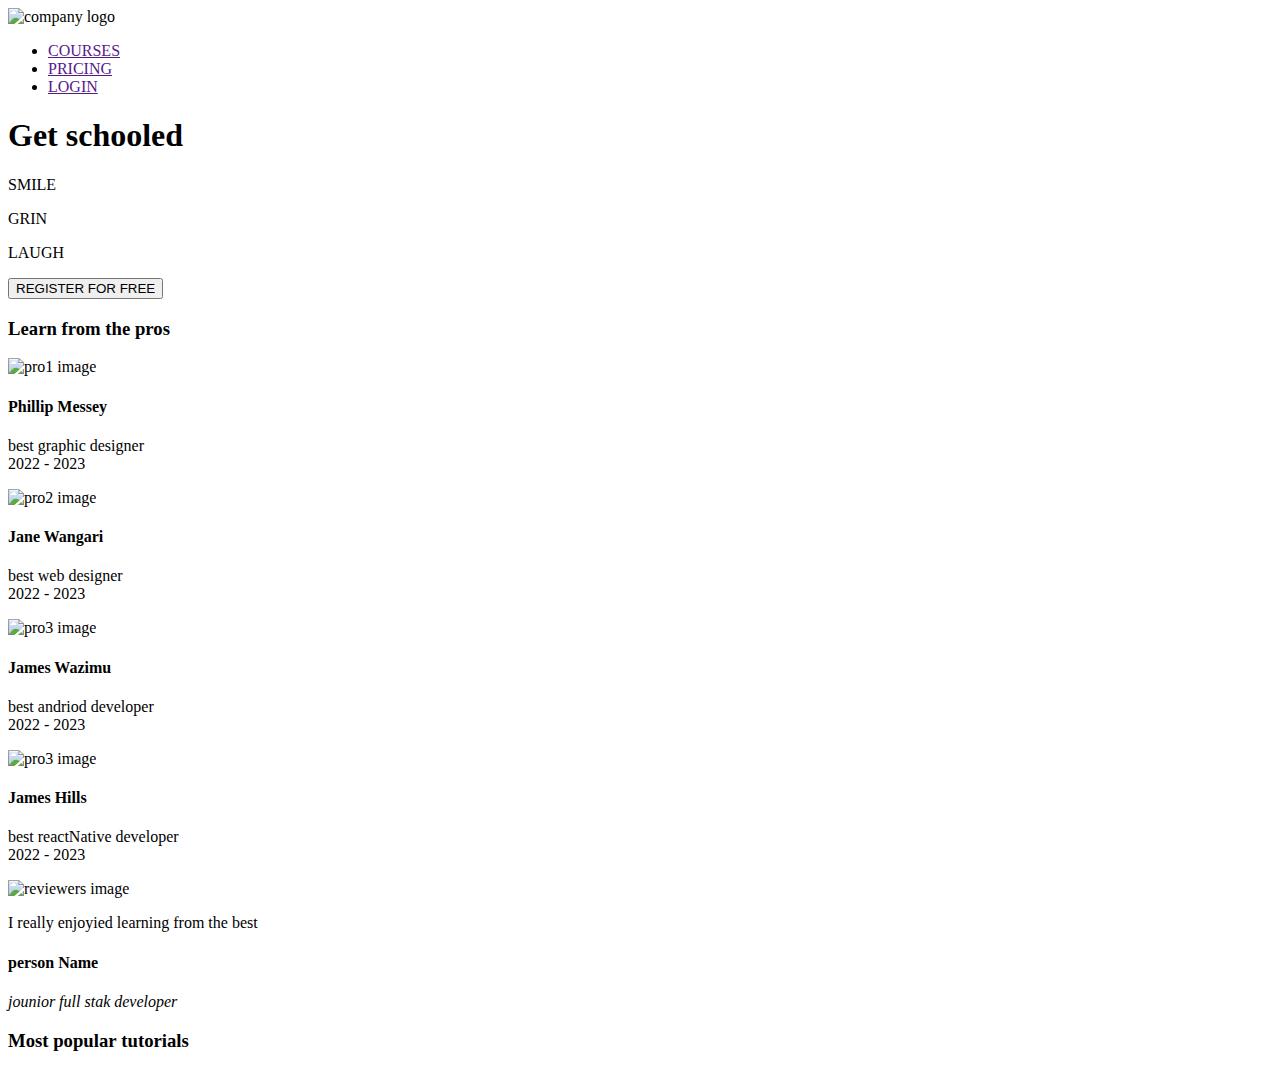
==== htm_advanced/index.html @ c34a9ea1 "added nav heading" ====
<!DOCTYPE html>
<html>
    <head>

    </head>
    <body id="body">
        <header id="navigation">
            <img src="" alt="company logo">
            <ul>
                <li>
                    <a href="" class="navs">COURSES</a>
                </li>
                <li>
                    <a href="" class="navs">PRICING</a>
                </li>
                <li>
                    <a href="" class="navs">LOGIN</a>
                </li>

            </ul>

        </header>
        <main id="main">
            <section id="top_section">
                <article id="introduction">
                    <h1 id="h1" class="heading">Get schooled</h1>
                    <div id="3words">
                        <p class="top_word">SMILE</p>
                        <p class="top_word">GRIN</p>
                        <p class="top_word">LAUGH</p>
                    </div>
                    <button type="button" id="register_btn">REGISTER FOR FREE</button>
                </article>
                <article id="pros">
                    <h3 id="pros_heading" class="heading"><strong>Learn </strong>from the pros</h3>

                    <div id="pros_list">

                        <div id="pro1" class="pros_details">
                            <img src="" alt="pro1 image" class="pros_avatar">
                            <h4 class="name">Phillip Messey</h4>
                            <p>best graphic designer<br> 2022 - 2023</p>
                        </div>

                        <div id="pro2" class="pros_details">
                            <img src="" alt="pro2 image" class="avatar">
                            <h4 class="name">Jane Wangari</h4>
                            <p>best web designer<br> 2022 - 2023</p>
                        </div>

                        <div id="pro3" class="pros_details">
                            <img src="" alt="pro3 image" class=avatar">
                            <h4 class="name">James Wazimu</h4>
                            <p>best andriod developer<br> 2022 - 2023</p>
                        </div>

                        <div id="pro3" class="pros_details">
                            <img src="" alt="pro3 image" class="avatar">
                            <h4 class="name">James Hills</h4>
                            <p>best reactNative developer<br> 2022 - 2023</p>
                        </div>

                    </div>
                </article>
            </section>

            <section id="review">
                <div>
                    <img src="" alt="reviewers image" class="avatar">

                    <div>
                        <p id="quote">I really enjoyied learning from the best </p>
                        <h4 class="name">person Name</h4>
                        <p id="sub_title"><i>jounior full stak developer</i></p>

                    </div>
                </div>

            </section>
            <section id="tutorial_videos">
                <h3 id="turorial" class="heading">Most <strong>popular</strong> tutorials</h3>
            </section>
        </main>
    </body>
</html>
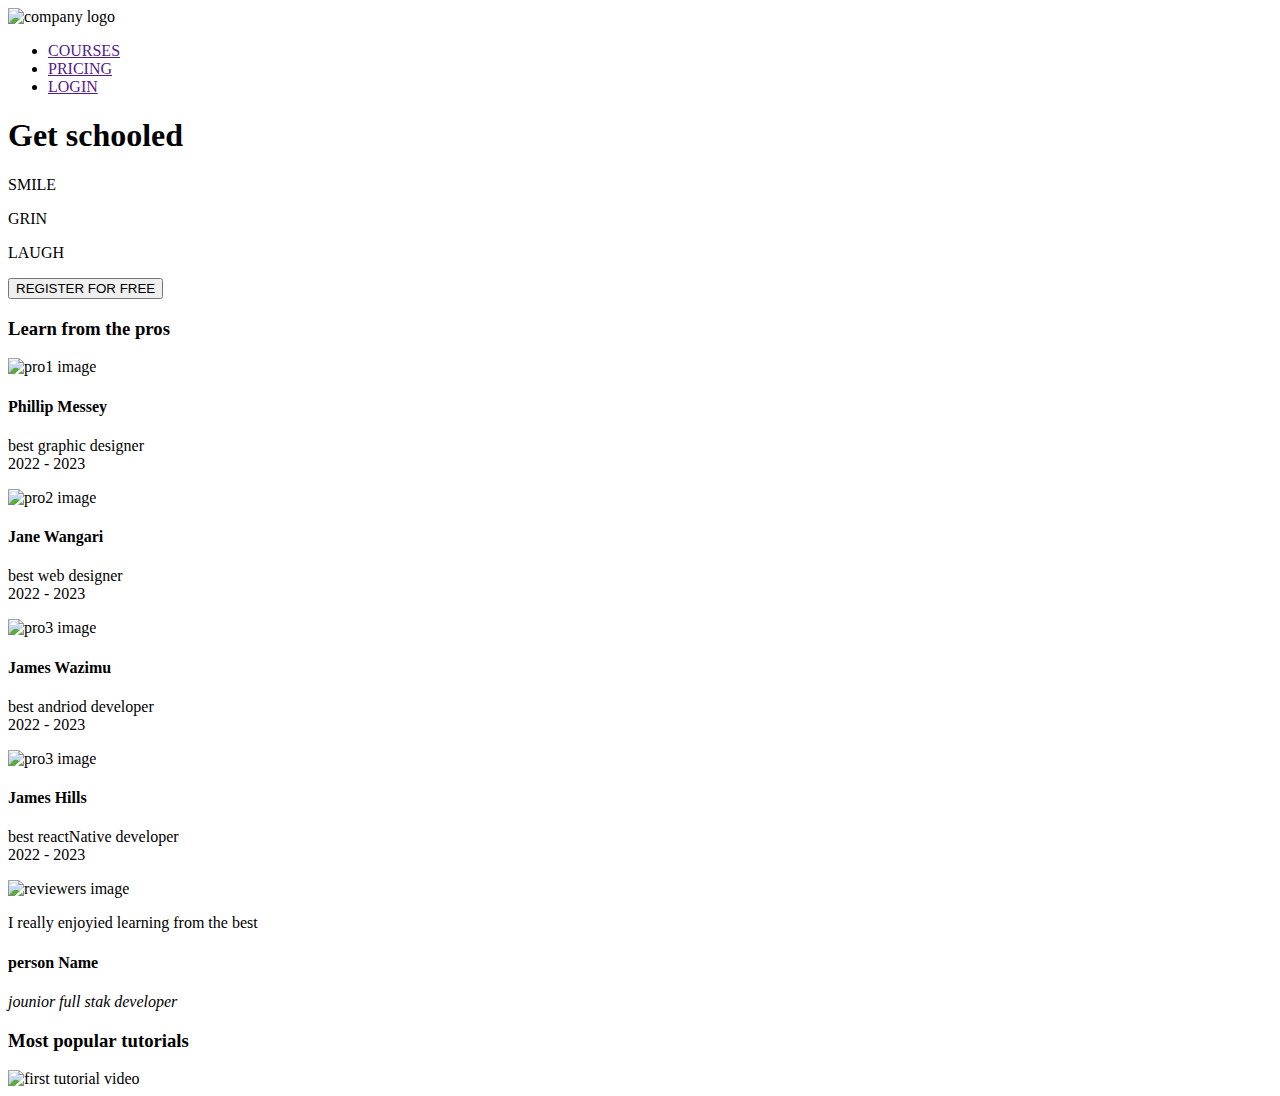
==== commit 1b25713e: "added the review section" ====
--- a/htm_advanced/index.html
+++ b/htm_advanced/index.html
@@ -78,7 +78,13 @@
 
             </section>
             <section id="tutorial_videos">
-                <h3 id="turorial" class="heading">Most <strong>popular</strong> tutorials</h3>
+                <h3 id="turorial_heading" class="heading">Most <strong>popular</strong> tutorials</h3>
+                <div id="videos">
+                    <div id="video1">
+                        <img src="" class="video_tt" alt="first tutorial video">
+                        
+                    </div>
+                </div>
             </section>
         </main>
     </body>
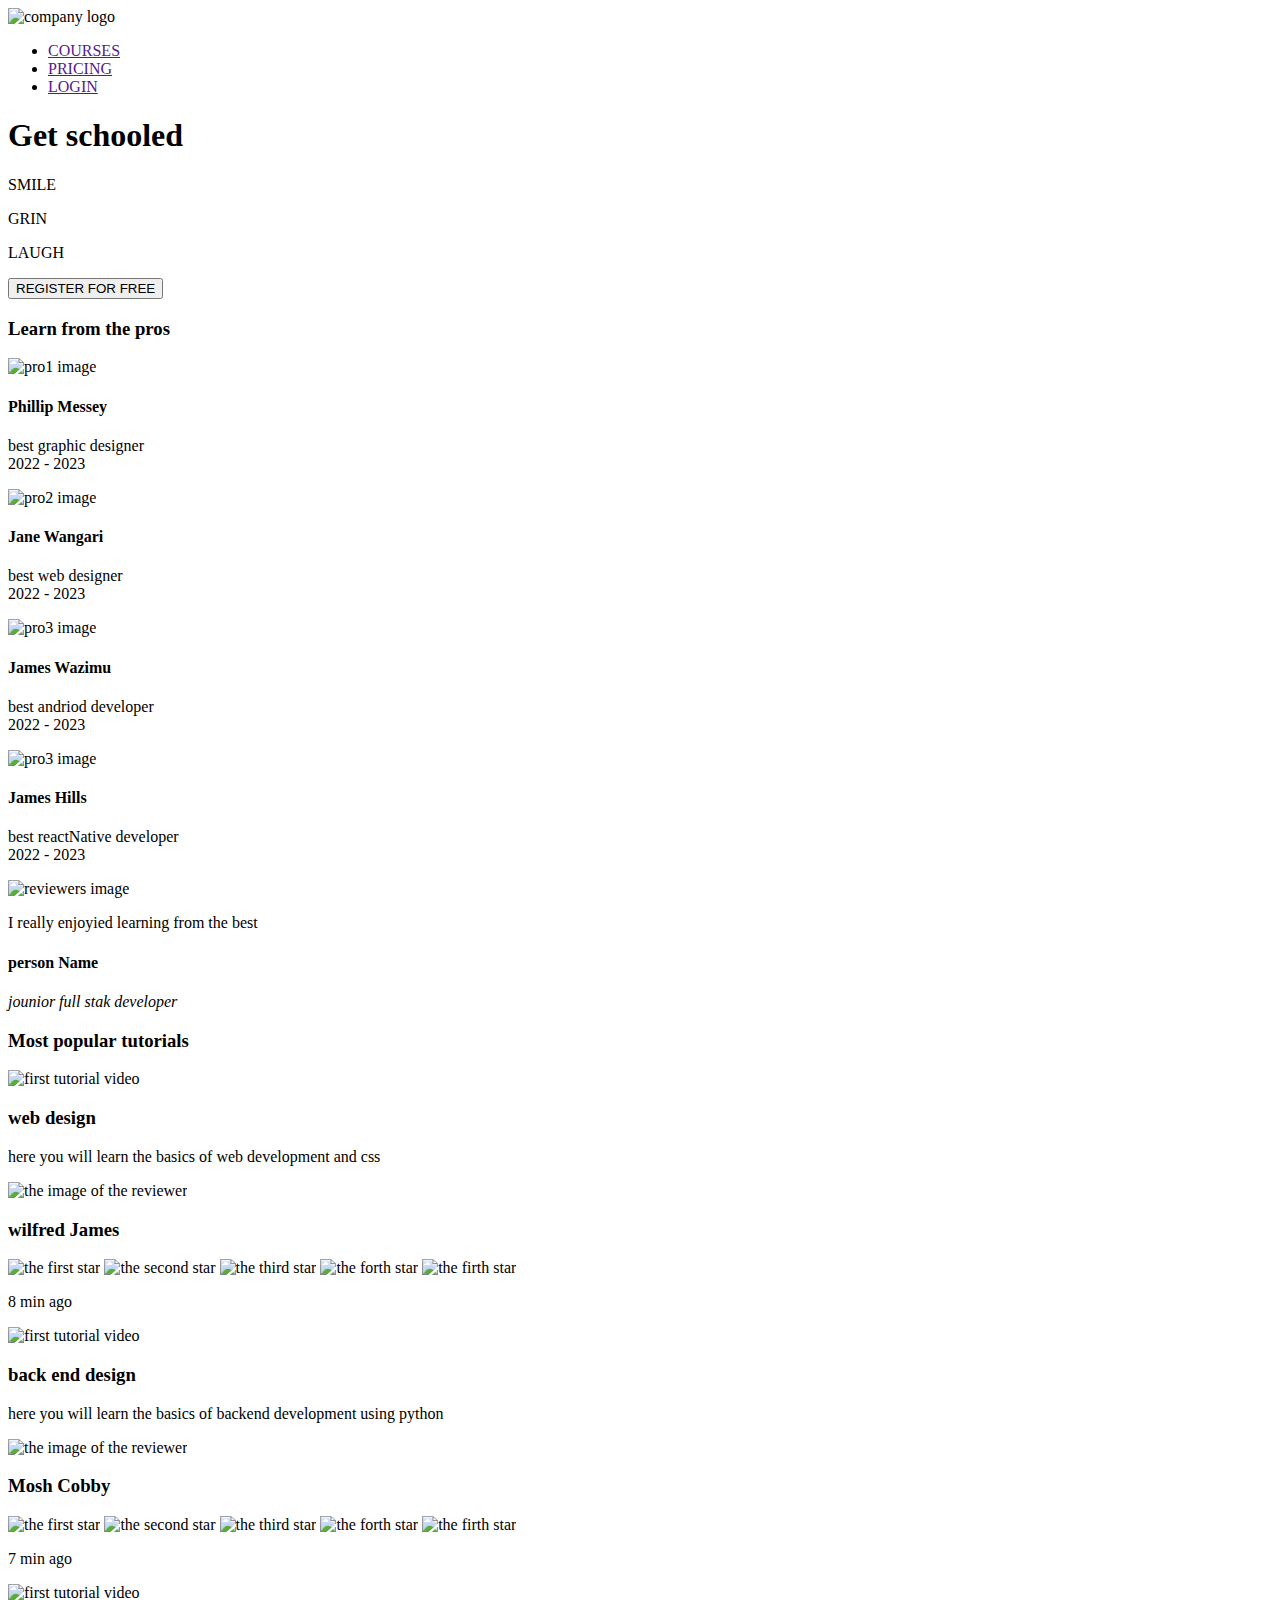
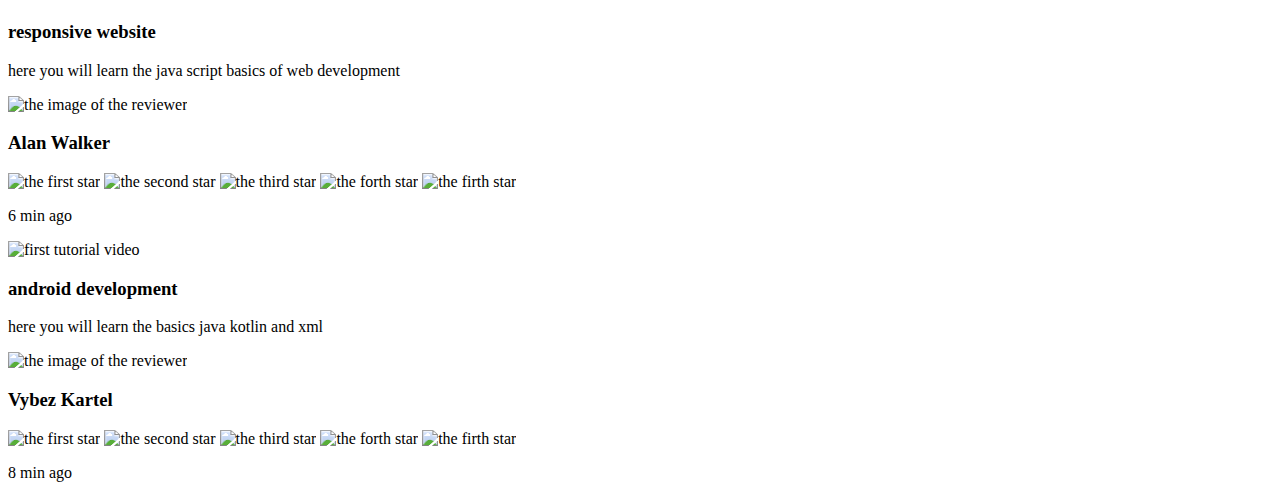
==== commit 50bd677a: "added tutorial video section" ====
--- a/htm_advanced/index.html
+++ b/htm_advanced/index.html
@@ -79,13 +79,99 @@
             </section>
             <section id="tutorial_videos">
                 <h3 id="turorial_heading" class="heading">Most <strong>popular</strong> tutorials</h3>
+
                 <div id="videos">
+
                     <div id="video1">
                         <img src="" class="video_tt" alt="first tutorial video">
-                        
+                        <h3 class="video_title">web design</h3>
+                        <p class="video_description">here you will learn the basics of web development and css</p>
+
+                        <div class="author_review">
+                            <img src="" alt="the image of the reviewer" class="reviewer_avatar">
+                            <h3 class="name">wilfred James</h3>
+                        </div>
+
+                        <div class="ratting">
+                            <div class="star_images">
+                                <img src="" alt="the first star" class="stat">
+                                <img src="" alt="the second star" class="stat">
+                                <img src="" alt="the third star" class="stat">
+                                <img src="" alt="the forth star" class="stat">
+                                <img src="" alt="the firth star" class="stat">
+                            </div>
+                            <p class="last_posted">8 min ago</p>
+                        </div>
+                    </div>
+
+                    <div id="video2">
+                        <img src="" class="video_tt" alt="first tutorial video">
+                        <h3 class="video_title">back end design</h3>
+                        <p class="video_description">here you will learn the basics of backend development using python</p>
+
+                        <div class="author_review">
+                            <img src="" alt="the image of the reviewer" class="reviewer_avatar">
+                            <h3 class="name">Mosh Cobby</h3>
+                        </div>
+
+                        <div class="ratting">
+                            <div class="star_images">
+                                <img src="" alt="the first star" class="stat">
+                                <img src="" alt="the second star" class="stat">
+                                <img src="" alt="the third star" class="stat">
+                                <img src="" alt="the forth star" class="stat">
+                                <img src="" alt="the firth star" class="stat">
+                            </div>
+                            <p class="last_posted">7 min ago</p>
+                        </div>
+                    </div>
+
+                    <div id="video3">
+                        <img src="" class="video_tt" alt="first tutorial video">
+                        <h3 class="video_title">responsive website</h3>
+                        <p class="video_description">here you will learn the java script basics of web development</p>
+
+                        <div class="author_review">
+                            <img src="" alt="the image of the reviewer" class="reviewer_avatar">
+                            <h3 class="name">Alan Walker</h3>
+                        </div>
+
+                        <div class="ratting">
+                            <div class="star_images">
+                                <img src="" alt="the first star" class="stat">
+                                <img src="" alt="the second star" class="stat">
+                                <img src="" alt="the third star" class="stat">
+                                <img src="" alt="the forth star" class="stat">
+                                <img src="" alt="the firth star" class="stat">
+                            </div>
+                            <p class="last_posted">6 min ago</p>
+                        </div>
+                    </div>
+
+                    <div id="video4">
+                        <img src="" class="video_tt" alt="first tutorial video">
+                        <h3 class="video_title">android development</h3>
+                        <p class="video_description">here you will learn the basics java kotlin and xml</p>
+
+                        <div class="author_review">
+                            <img src="" alt="the image of the reviewer" class="reviewer_avatar">
+                            <h3 class="name">Vybez Kartel</h3>
+                        </div>
+
+                        <div class="ratting">
+                            <div class="star_images">
+                                <img src="" alt="the first star" class="stat">
+                                <img src="" alt="the second star" class="stat">
+                                <img src="" alt="the third star" class="stat">
+                                <img src="" alt="the forth star" class="stat">
+                                <img src="" alt="the firth star" class="stat">
+                            </div>
+                            <p class="last_posted">8 min ago</p>
+                        </div>
                     </div>
                 </div>
             </section>
+            
         </main>
     </body>
 </html>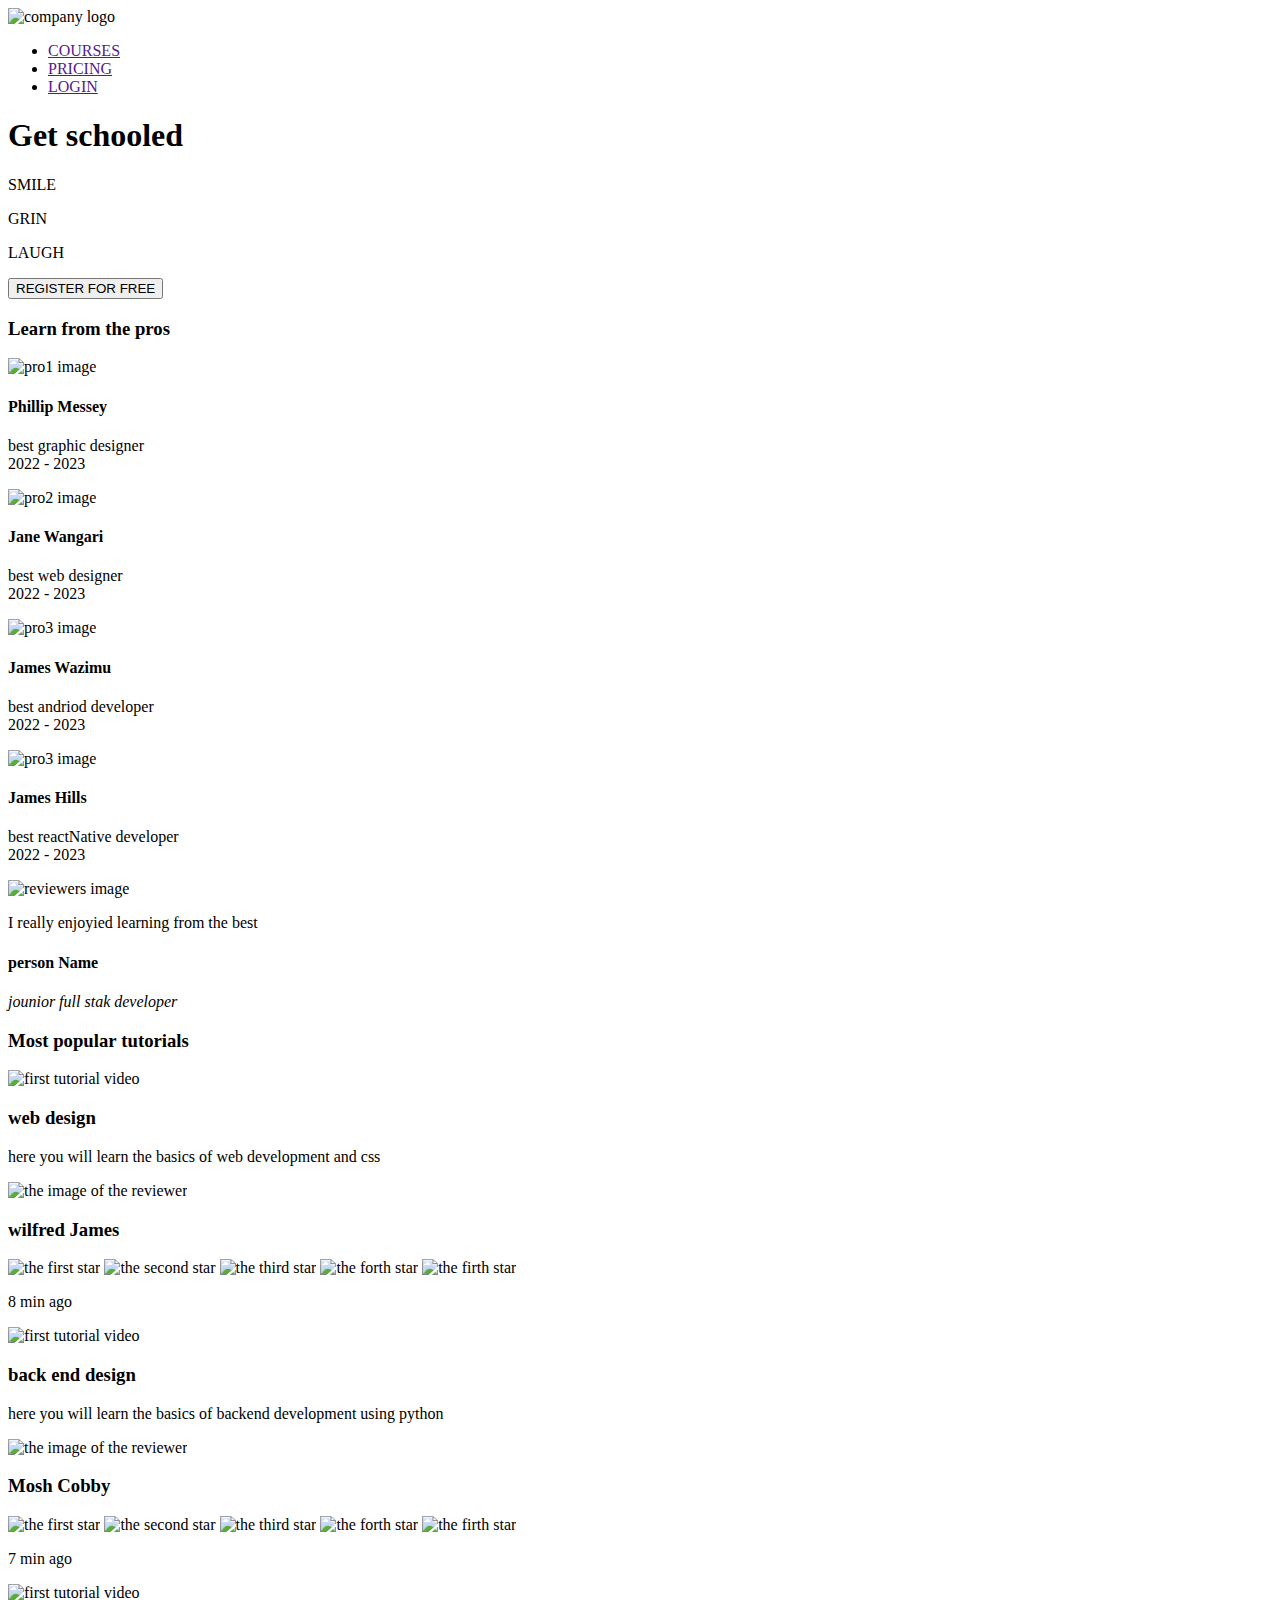
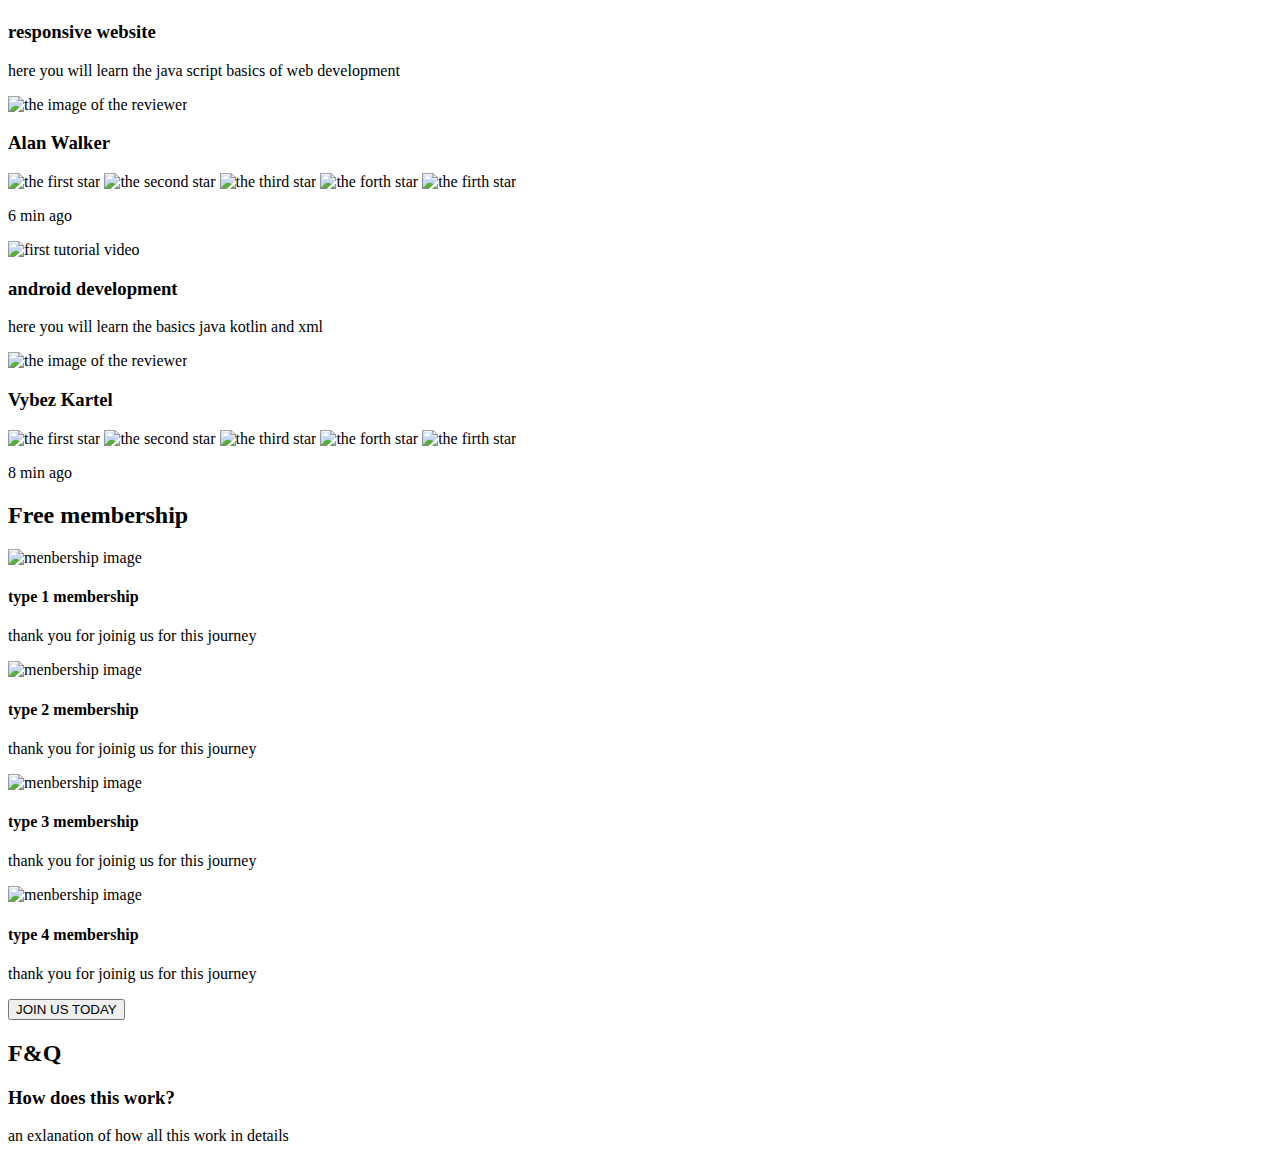
==== commit 70bb18bb: "added membership section" ====
--- a/htm_advanced/index.html
+++ b/htm_advanced/index.html
@@ -171,7 +171,49 @@
                     </div>
                 </div>
             </section>
-            
+            <section id="Membership">
+                <h2 class="heading"><strong>Free</strong> membership</h2>
+
+                <div id="membership_details">
+                    <div id="memnership1" class="member">
+                        <img src="" alt="menbership image" class="membership_image">
+                        <h4 class="membership_title">type 1 membership</h4>
+                        <p class="Membership_text">thank you for joinig us for this journey</p>
+                     </div>
+
+                     <div id="memnership2" class="member">
+                        <img src="" alt="menbership image" class="membership_image">
+                        <h4 class="membership_title">type 2 membership</h4>
+                        <p class="Membership_text">thank you for joinig us for this journey</p>
+                     </div>
+
+                     <div id="memnership3" class="member">
+                        <img src="" alt="menbership image" class="membership_image">
+                        <h4 class="membership_title">type 3 membership</h4>
+                        <p class="Membership_text">thank you for joinig us for this journey</p>
+                     </div>
+
+                     <div id="memnership4" class="member">
+                        <img src="" alt="menbership image" class="membership_image">
+                        <h4 class="membership_title">type 4 membership</h4>
+                        <p class="Membership_text">thank you for joinig us for this journey</p>
+                     </div>
+                </div>
+                <button type="button" class="button">JOIN US TODAY</button>
+            </section>
+            <section id="f_q">
+                <h2 id="f_q_heading">F&Q</h2>
+                <article id="f_q_details">
+                    <div id="row1_questions">
+                        <div class="qustion_answer">
+                            <h3 class="question">How does this work?</h3>
+                            <p class="answer">an exlanation of how all this work in details</p>
+                        </div>
+                    </div>
+                </article>
+            </section>
+
+
         </main>
     </body>
 </html>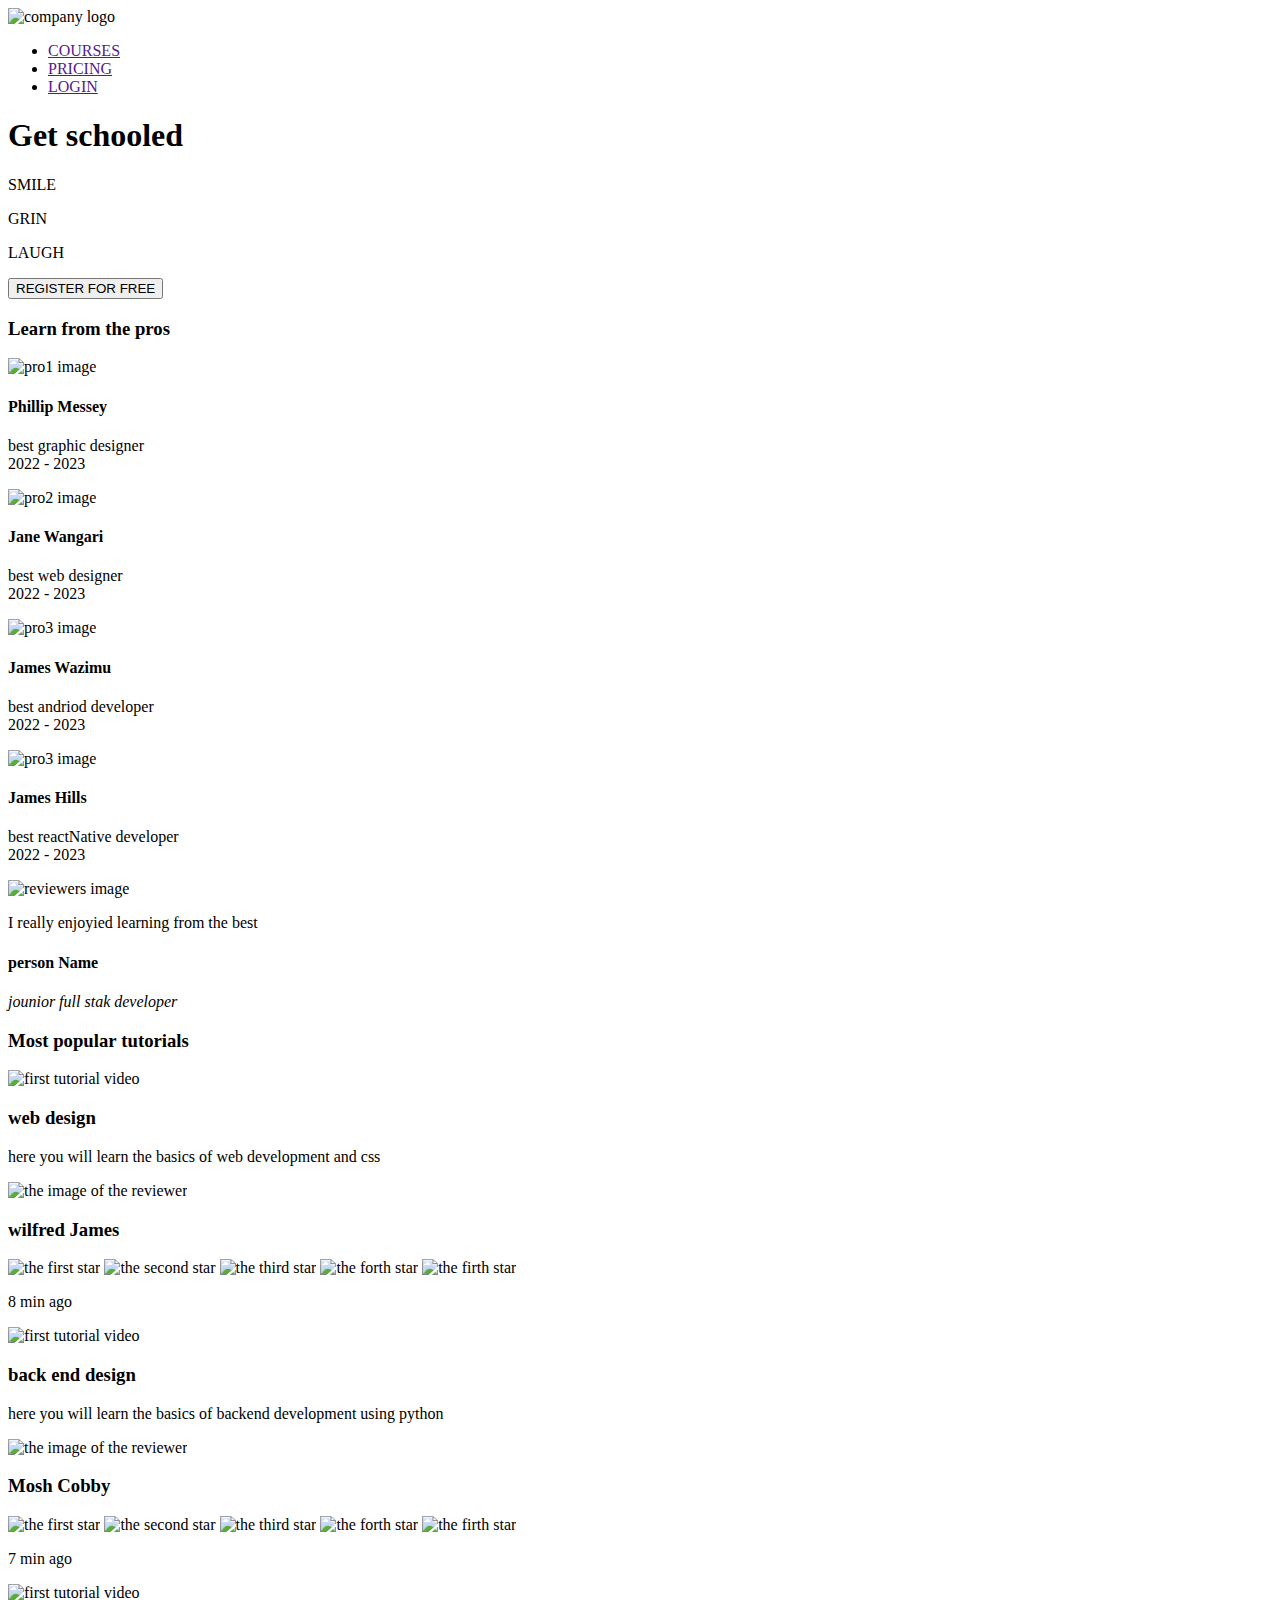
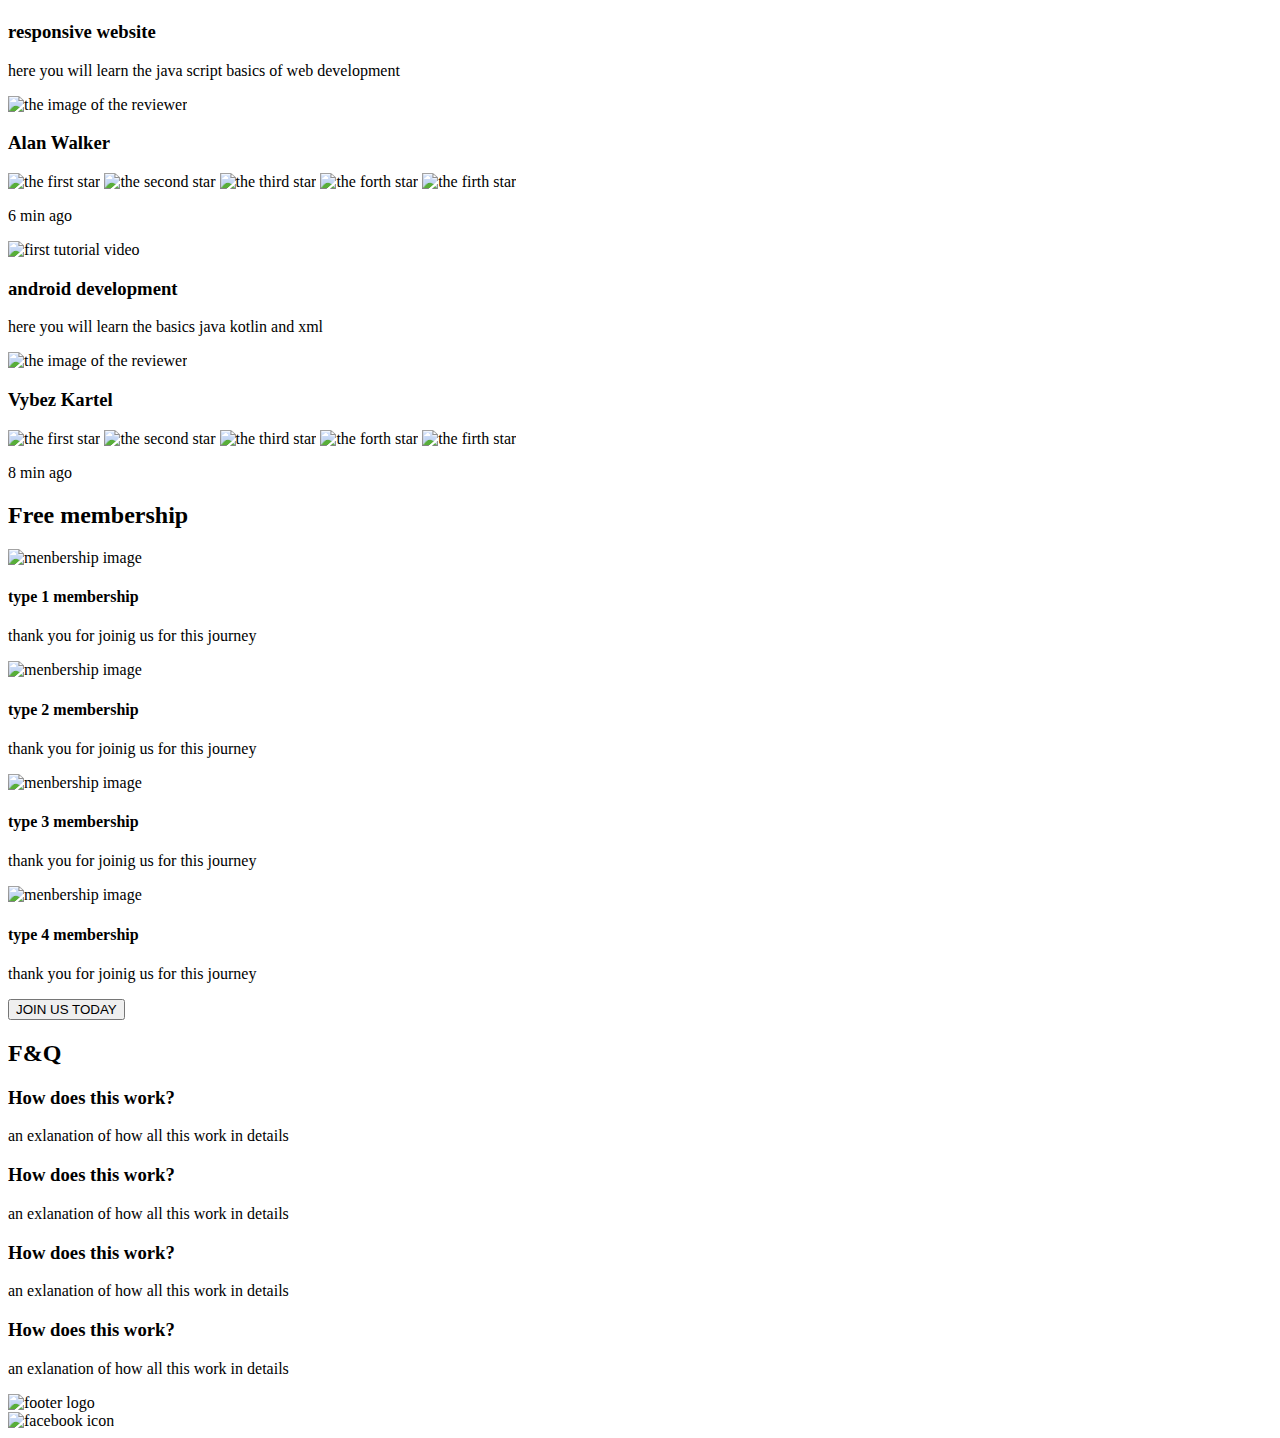
==== commit 633e0803: "f_q section added" ====
--- a/htm_advanced/index.html
+++ b/htm_advanced/index.html
@@ -209,11 +209,35 @@
                             <h3 class="question">How does this work?</h3>
                             <p class="answer">an exlanation of how all this work in details</p>
                         </div>
+                        <div class="qustion_answer">
+                            <h3 class="question">How does this work?</h3>
+                            <p class="answer">an exlanation of how all this work in details</p>
+                        </div>
+                    </div>
+                    <div id="row2_questions">
+                        <div class="qustion_answer">
+                            <h3 class="question">How does this work?</h3>
+                            <p class="answer">an exlanation of how all this work in details</p>
+                        </div>
+                        <div class="qustion_answer">
+                            <h3 class="question">How does this work?</h3>
+                            <p class="answer">an exlanation of how all this work in details</p>
+                        </div>
                     </div>
                 </article>
             </section>
-
-
         </main>
+        <footer>
+            <section id="footer_content">
+                <div id="footer_main_div">
+                   <div id="footer_inner_div" >
+                    <img src="" alt="footer logo">
+                    <div id="social_media_icons">
+                        <a class="icons"><img src="" alt="facebook icon"></a>
+                    </div>
+                   </div>
+                </div>
+            </section>
+        </footer>
     </body>
 </html>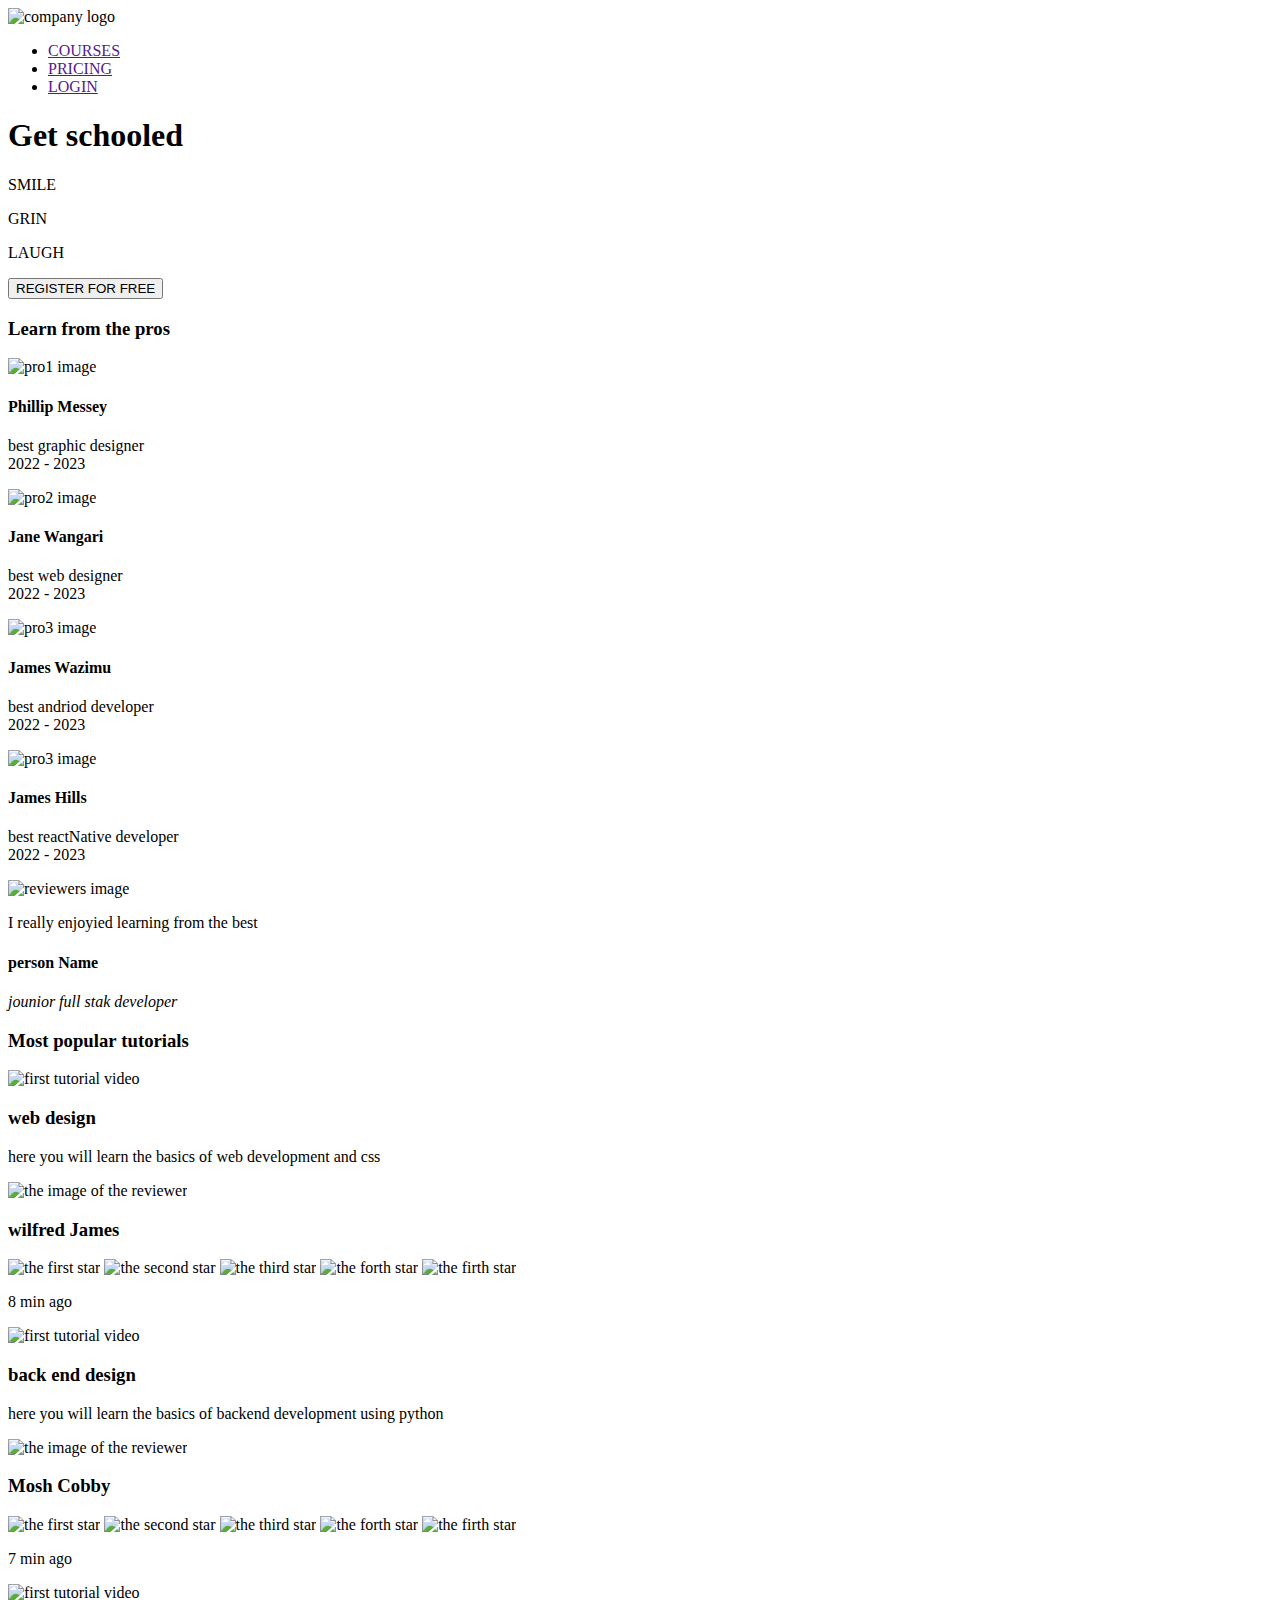
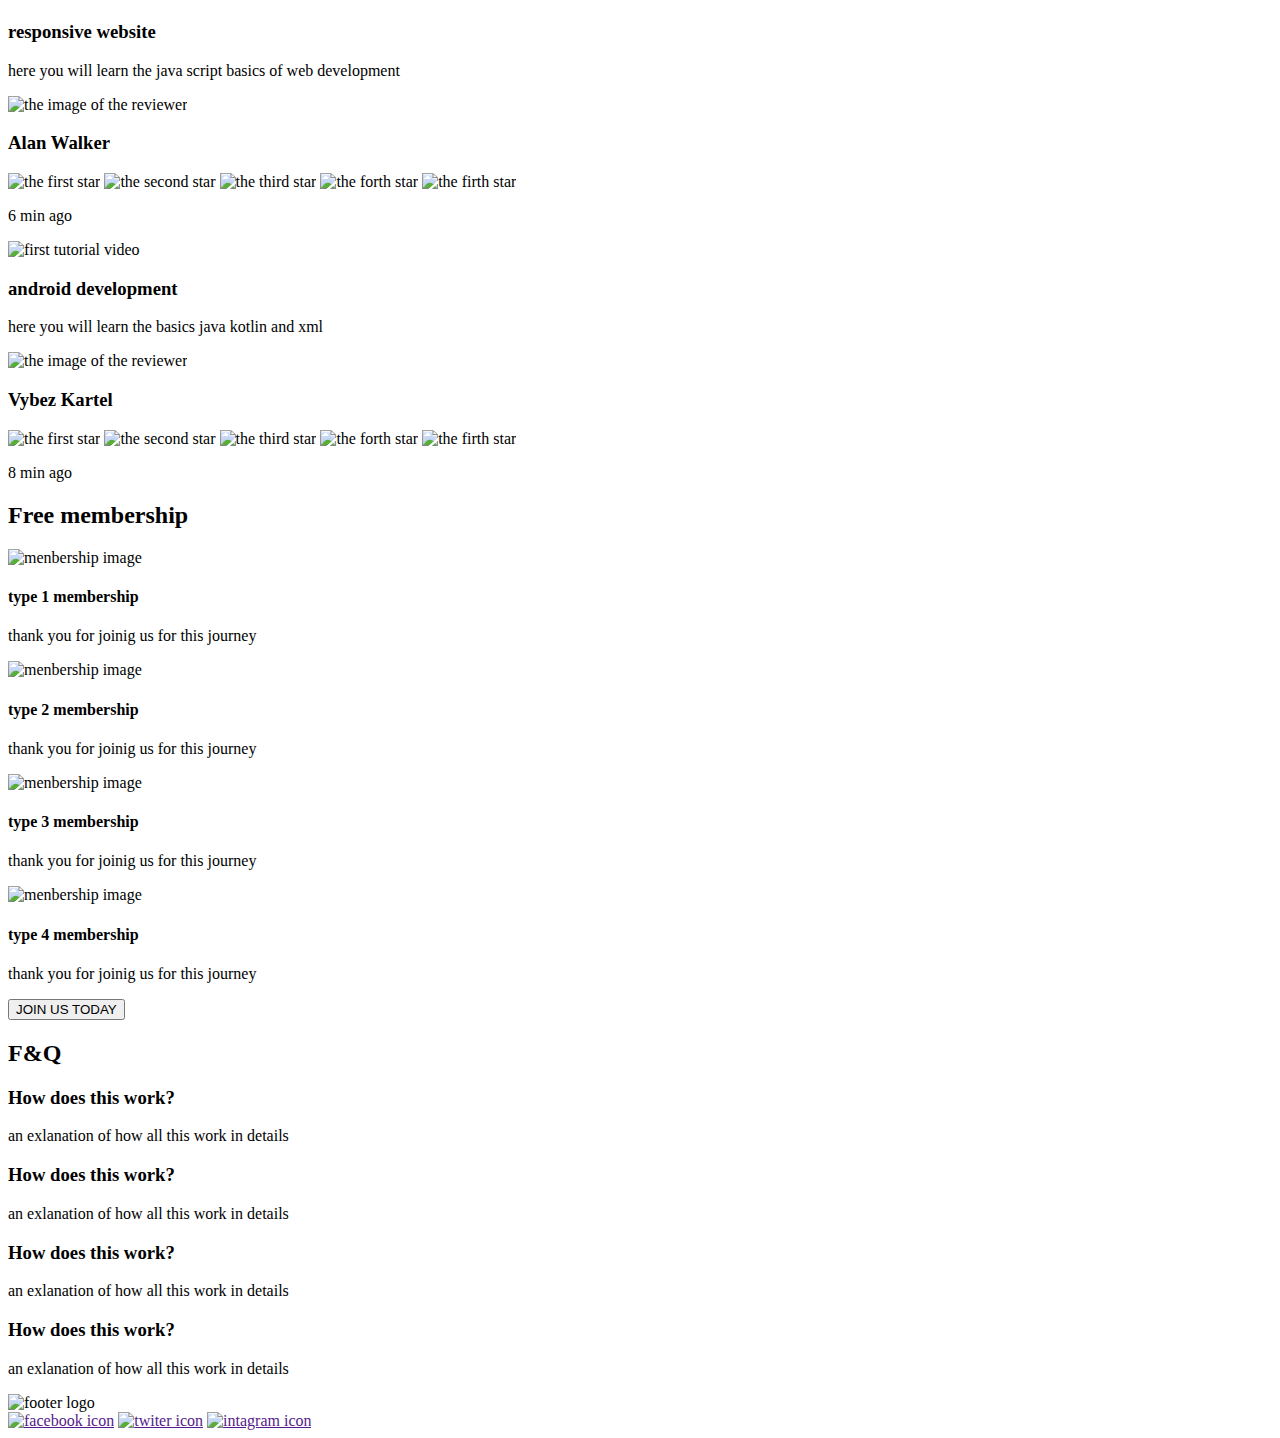
==== commit dee97c44: "footer section added" ====
--- a/htm_advanced/index.html
+++ b/htm_advanced/index.html
@@ -8,13 +8,13 @@
             <img src="" alt="company logo">
             <ul>
                 <li>
-                    <a href="" class="navs">COURSES</a>
+                    <a href="" class="nav">COURSES</a>
                 </li>
                 <li>
-                    <a href="" class="navs">PRICING</a>
+                    <a href="" class="nav">PRICING</a>
                 </li>
                 <li>
-                    <a href="" class="navs">LOGIN</a>
+                    <a href="" class="nav">LOGIN</a>
                 </li>
 
             </ul>
@@ -233,7 +233,9 @@
                    <div id="footer_inner_div" >
                     <img src="" alt="footer logo">
                     <div id="social_media_icons">
-                        <a class="icons"><img src="" alt="facebook icon"></a>
+                        <a class="icons" href=""><img src="" alt="facebook icon"></a>
+                        <a class="icons" href=""><img src="" alt="twiter icon"></a>
+                        <a class="icons" href=""><img src="" alt="intagram icon"></a>
                     </div>
                    </div>
                 </div>
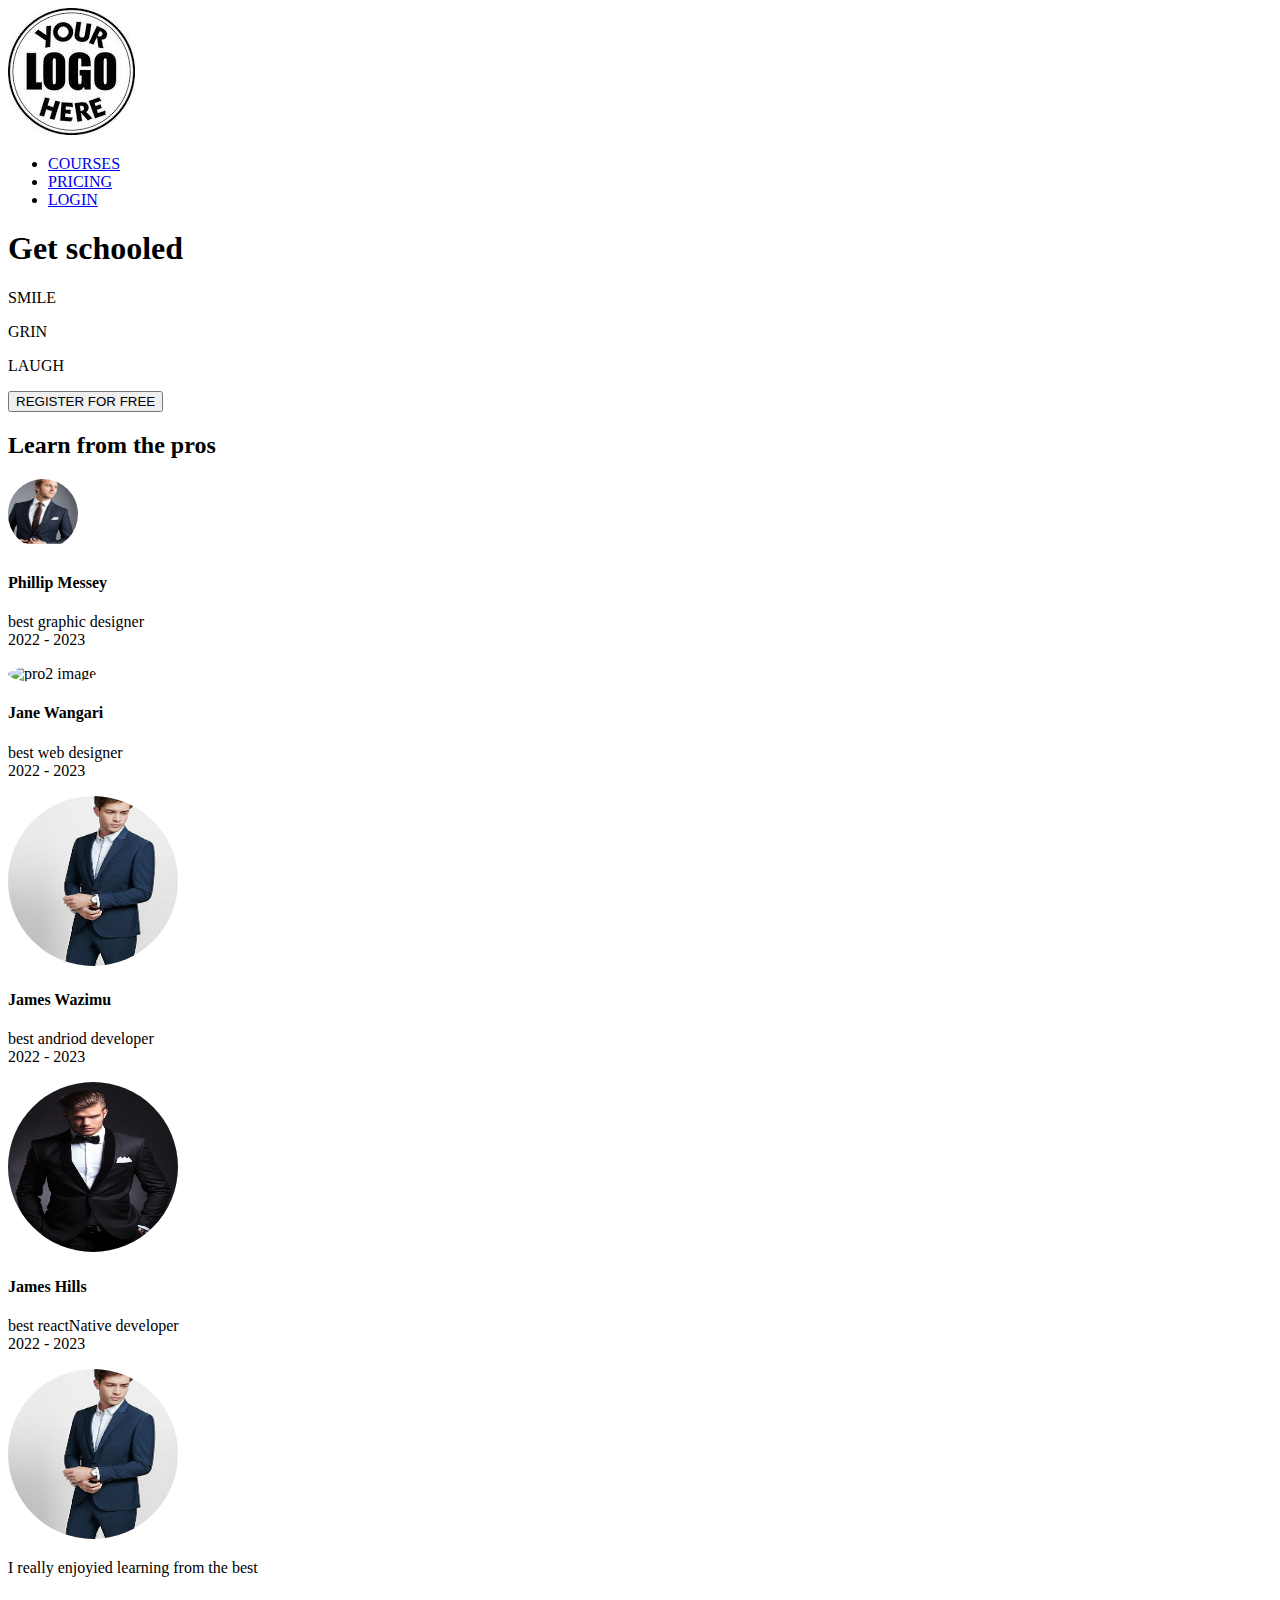
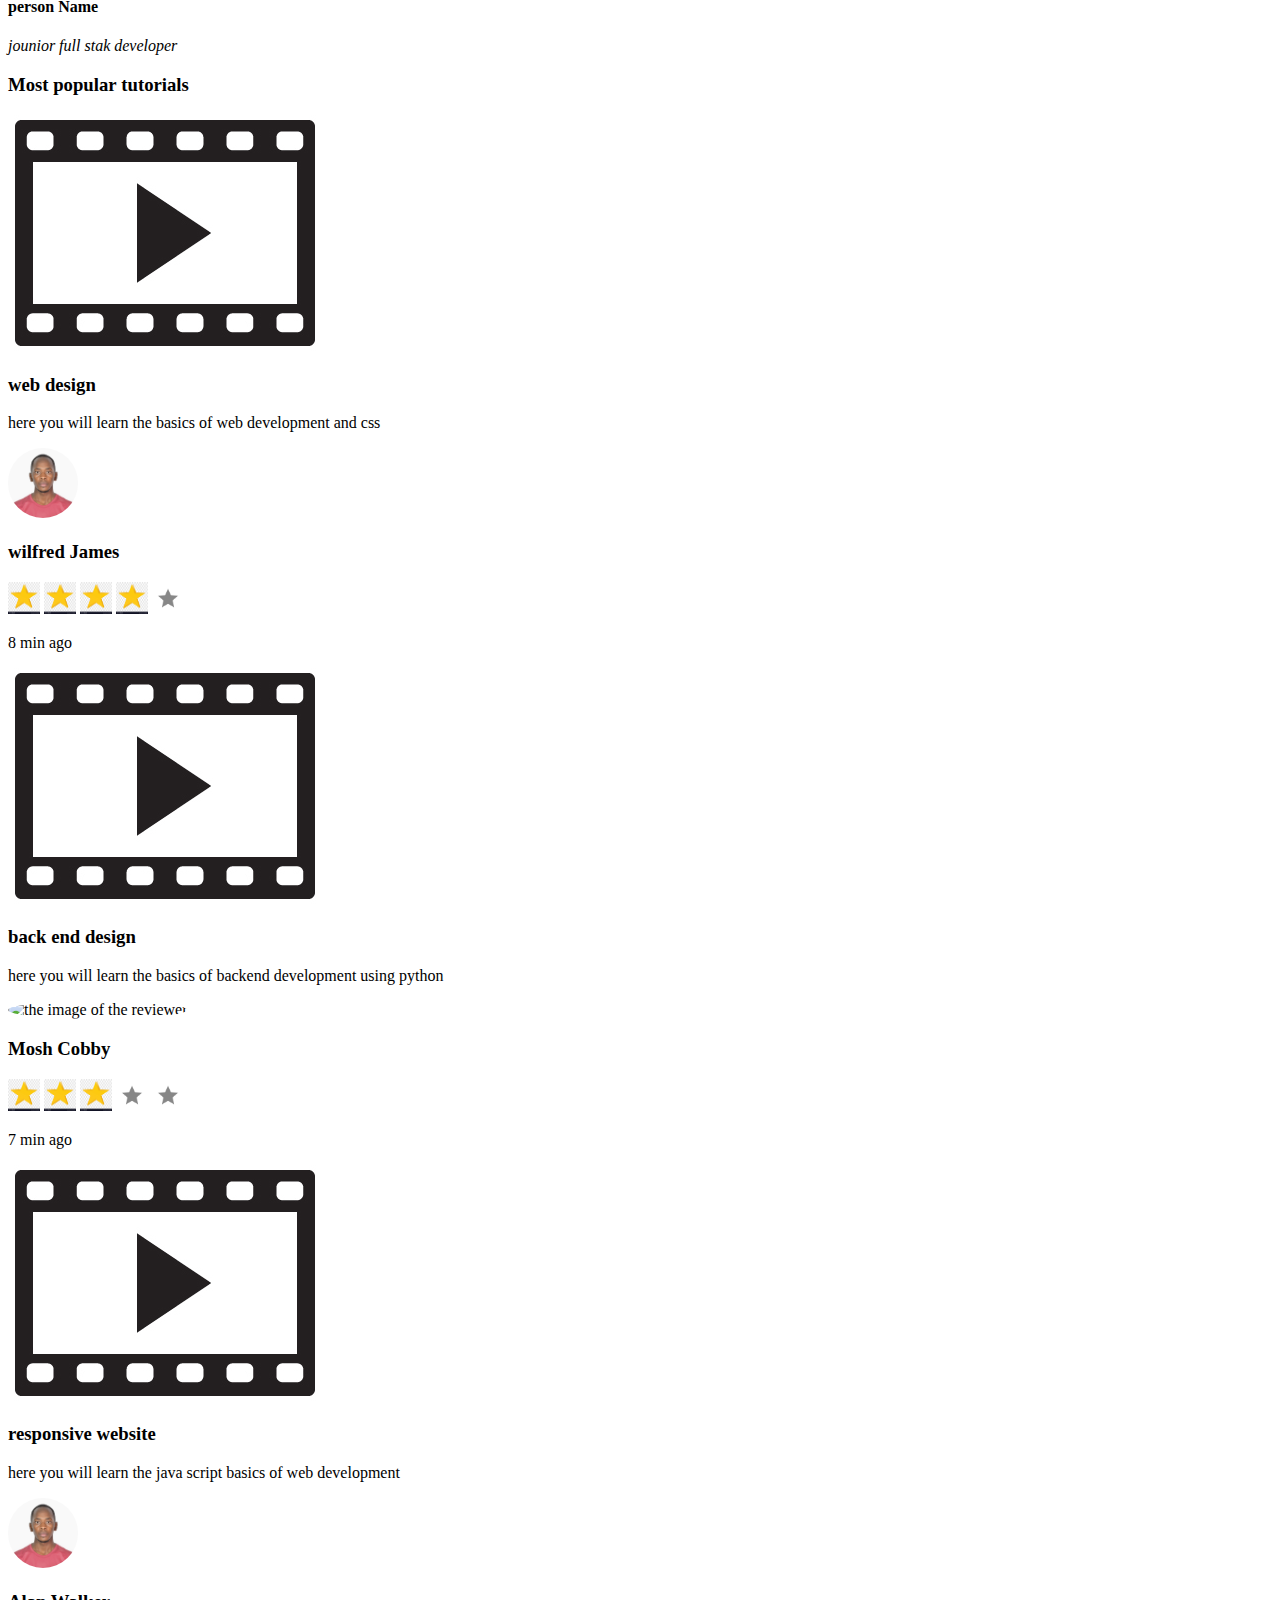
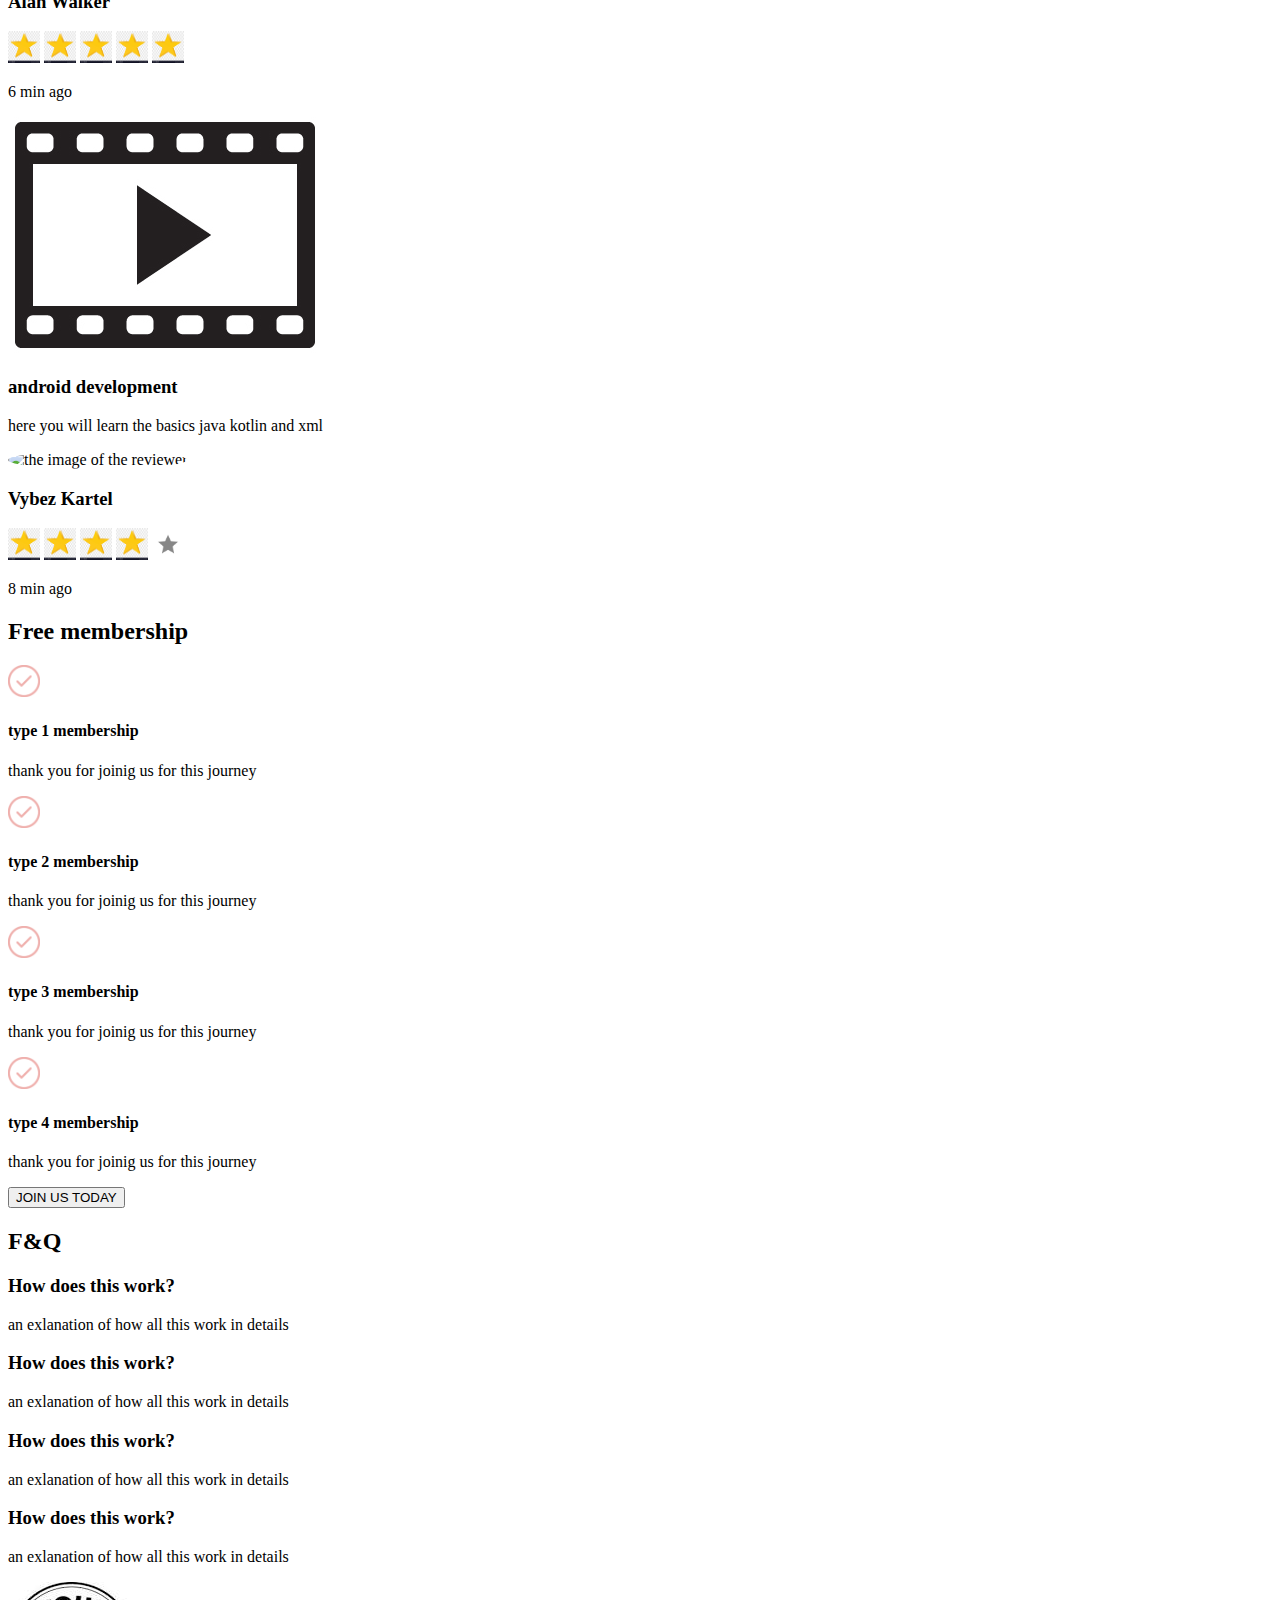
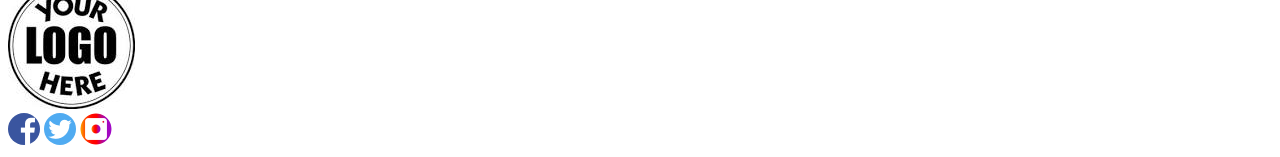
==== commit 00a3df7e: "added assets, style and more readme sections" ====
--- a/htm_advanced/index.html
+++ b/htm_advanced/index.html
@@ -1,29 +1,70 @@
 <!DOCTYPE html>
-<html>
+
+<html lang="en">
+   
     <head>
-
+        <meta content="text/html;charset=utf-8" http-equiv="Content-Type">
+        <title>Welcome to my first advance html</title>
+        <style>
+            .pros_avatar{
+                width: 70px;
+                height: 70px;
+                border-radius: 50%;
+            }
+            .avatar{
+                width: 170px;
+                height: 170px;
+                border-radius: 50%;
+            }
+            .reviewer_avatar{
+                width: 70px;
+                height: 70px;
+                border-radius: 50%;
+            }
+            .star{
+                width: 32px;
+                height: 32px;
+               
+            }
+            .membership_image{
+                width: 32px;
+                height: 32px;
+               
+            }
+            .icons{
+                width: 32px;
+                height: 32px;
+                border-radius: 50%;
+            }
+        </style>
     </head>
     <body id="body">
+                    <!--task 1, header navigation section-->
+
         <header id="navigation">
-            <img src="" alt="company logo">
+            <img src="assets/logo_image.jpg" alt="company logo">
             <ul>
                 <li>
-                    <a href="" class="nav">COURSES</a>
+                    <a href="https://google.com" class="nav" target="_blank">COURSES</a>
                 </li>
                 <li>
-                    <a href="" class="nav">PRICING</a>
+                    <a href="ttps://google.com" class="nav" target="_blank">PRICING</a>
                 </li>
                 <li>
-                    <a href="" class="nav">LOGIN</a>
+                    <a href="ttps://google.com" class="nav" target="_blank">LOGIN</a>
                 </li>
 
             </ul>
 
         </header>
+                 <!-- eon of task 1, header navigation section-->
+
+                  <!-- main section with multiole sections-->
         <main id="main">
+                     <!--task 2, banner section-->
             <section id="top_section">
                 <article id="introduction">
-                    <h1 id="h1" class="heading">Get schooled</h1>
+                    <h1 class="heading">Get schooled</h1>
                     <div id="3words">
                         <p class="top_word">SMILE</p>
                         <p class="top_word">GRIN</p>
@@ -32,30 +73,30 @@
                     <button type="button" id="register_btn">REGISTER FOR FREE</button>
                 </article>
                 <article id="pros">
-                    <h3 id="pros_heading" class="heading"><strong>Learn </strong>from the pros</h3>
+                    <h2 id="pros_heading" class="heading"><strong>Learn </strong>from the pros</h2>
 
                     <div id="pros_list">
 
                         <div id="pro1" class="pros_details">
-                            <img src="" alt="pro1 image" class="pros_avatar">
+                            <img src="assets/pro1.jpg" alt="pro1 image" class="pros_avatar" >
                             <h4 class="name">Phillip Messey</h4>
                             <p>best graphic designer<br> 2022 - 2023</p>
                         </div>
 
                         <div id="pro2" class="pros_details">
-                            <img src="" alt="pro2 image" class="avatar">
+                            <img src="assets/pro2.jpg" alt="pro2 image" class="avatar" >
                             <h4 class="name">Jane Wangari</h4>
                             <p>best web designer<br> 2022 - 2023</p>
                         </div>
 
                         <div id="pro3" class="pros_details">
-                            <img src="" alt="pro3 image" class=avatar">
+                            <img src="assets/pro3.jpg" alt="pro3 image" class= "avatar" >
                             <h4 class="name">James Wazimu</h4>
                             <p>best andriod developer<br> 2022 - 2023</p>
                         </div>
 
-                        <div id="pro3" class="pros_details">
-                            <img src="" alt="pro3 image" class="avatar">
+                        <div id="pro4" class="pros_details">
+                            <img src="assets/pro4.jpg" alt="pro4 image" class="avatar" >
                             <h4 class="name">James Hills</h4>
                             <p>best reactNative developer<br> 2022 - 2023</p>
                         </div>
@@ -63,10 +104,12 @@
                     </div>
                 </article>
             </section>
-
-            <section id="review">
+                     <!--end of task 2, banner section-->
+
+                     <!--task 3, Quote section-->
+            <section id="Quote_section">
                 <div>
-                    <img src="" alt="reviewers image" class="avatar">
+                    <img src="assets/pro3.jpg" alt="reviewers image" class="avatar" >
 
                     <div>
                         <p id="quote">I really enjoyied learning from the best </p>
@@ -75,7 +118,9 @@
 
                     </div>
                 </div>
-
+                 <!-- end task 3, Quote section-->
+
+                     <!--task 4, video section-->
             </section>
             <section id="tutorial_videos">
                 <h3 id="turorial_heading" class="heading">Most <strong>popular</strong> tutorials</h3>
@@ -83,124 +128,132 @@
                 <div id="videos">
 
                     <div id="video1">
-                        <img src="" class="video_tt" alt="first tutorial video">
+                        <img src="assets/Video-Icon-crop.png" class="video_tt" alt="first tutorial video">
                         <h3 class="video_title">web design</h3>
                         <p class="video_description">here you will learn the basics of web development and css</p>
 
                         <div class="author_review">
-                            <img src="" alt="the image of the reviewer" class="reviewer_avatar">
+                            <img src="assets/avatar1_ratting.jpeg" alt="the image of the reviewer" class="reviewer_avatar" >
                             <h3 class="name">wilfred James</h3>
                         </div>
 
                         <div class="ratting">
                             <div class="star_images">
-                                <img src="" alt="the first star" class="stat">
-                                <img src="" alt="the second star" class="stat">
-                                <img src="" alt="the third star" class="stat">
-                                <img src="" alt="the forth star" class="stat">
-                                <img src="" alt="the firth star" class="stat">
+                                <img src="assets/star-icon.jpg" alt="the first star" class="star" >
+                                <img src="assets/star-icon.jpg" alt="the second star" class="star" >
+                                <img src="assets/star-icon.jpg" alt="the third star" class="star" >
+                                <img src="assets/star-icon.jpg" alt="the forth star" class="star" >
+                                <img src="assets/inactive_star_icon.jpg" alt="the firth star" class="star">
                             </div>
                             <p class="last_posted">8 min ago</p>
                         </div>
                     </div>
 
                     <div id="video2">
-                        <img src="" class="video_tt" alt="first tutorial video">
+                        <img src="assets/Video-Icon-crop.png" class="video_tt" alt="first tutorial video">
                         <h3 class="video_title">back end design</h3>
                         <p class="video_description">here you will learn the basics of backend development using python</p>
 
                         <div class="author_review">
-                            <img src="" alt="the image of the reviewer" class="reviewer_avatar">
+                            <img src="assets/avatar2_ratting.jpg" alt="the image of the reviewer" class="reviewer_avatar">
                             <h3 class="name">Mosh Cobby</h3>
                         </div>
 
                         <div class="ratting">
                             <div class="star_images">
-                                <img src="" alt="the first star" class="stat">
-                                <img src="" alt="the second star" class="stat">
-                                <img src="" alt="the third star" class="stat">
-                                <img src="" alt="the forth star" class="stat">
-                                <img src="" alt="the firth star" class="stat">
+                                <img src="assets/star-icon.jpg" alt="the first star" class="star" >
+                                <img src="assets/star-icon.jpg" alt="the second star" class="star" >
+                                <img src="assets/star-icon.jpg" alt="the third star" class="star">
+                                <img src="assets/inactive_star_icon.jpg" alt="the forth star" class="star" >
+                                <img src="assets/inactive_star_icon.jpg" alt="the firth star" class="star" >
                             </div>
                             <p class="last_posted">7 min ago</p>
                         </div>
                     </div>
 
                     <div id="video3">
-                        <img src="" class="video_tt" alt="first tutorial video">
+                        <img src="assets/Video-Icon-crop.png" class="video_tt" alt="first tutorial video">
                         <h3 class="video_title">responsive website</h3>
                         <p class="video_description">here you will learn the java script basics of web development</p>
 
                         <div class="author_review">
-                            <img src="" alt="the image of the reviewer" class="reviewer_avatar">
+                            <img src="assets/avatar1_ratting.jpeg" alt="the image of the reviewer" class="reviewer_avatar" >
                             <h3 class="name">Alan Walker</h3>
                         </div>
 
                         <div class="ratting">
                             <div class="star_images">
-                                <img src="" alt="the first star" class="stat">
-                                <img src="" alt="the second star" class="stat">
-                                <img src="" alt="the third star" class="stat">
-                                <img src="" alt="the forth star" class="stat">
-                                <img src="" alt="the firth star" class="stat">
+                                <img src="assets/star-icon.jpg" alt="the first star" class="star" >
+                                <img src="assets/star-icon.jpg" alt="the second star" class="star" >
+                                <img src="assets/star-icon.jpg" alt="the third star" class="star" >
+                                <img src="assets/star-icon.jpg" alt="the forth star" class="star">
+                                <img src="assets/star-icon.jpg" alt="the firth star" class="star" >
                             </div>
                             <p class="last_posted">6 min ago</p>
                         </div>
                     </div>
 
                     <div id="video4">
-                        <img src="" class="video_tt" alt="first tutorial video">
+                        <img src="assets/Video-Icon-crop.png" class="video_tt" alt="first tutorial video">
                         <h3 class="video_title">android development</h3>
                         <p class="video_description">here you will learn the basics java kotlin and xml</p>
 
                         <div class="author_review">
-                            <img src="" alt="the image of the reviewer" class="reviewer_avatar">
+                            <img src="assets/avatar2_ratting.jpg" alt="the image of the reviewer" class="reviewer_avatar" >
                             <h3 class="name">Vybez Kartel</h3>
                         </div>
 
                         <div class="ratting">
                             <div class="star_images">
-                                <img src="" alt="the first star" class="stat">
-                                <img src="" alt="the second star" class="stat">
-                                <img src="" alt="the third star" class="stat">
-                                <img src="" alt="the forth star" class="stat">
-                                <img src="" alt="the firth star" class="stat">
+                                <img src="assets/star-icon.jpg" alt="the first star" class="star" >
+                                <img src="assets/star-icon.jpg" alt="the second star" class="star" >
+                                <img src="assets/star-icon.jpg" alt="the third star" class="star" >
+                                <img src="assets/star-icon.jpg" alt="the forth star" class="star" >
+                                <img src="assets/inactive_star_icon.jpg" alt="the firth star" class="star" >
                             </div>
                             <p class="last_posted">8 min ago</p>
                         </div>
                     </div>
                 </div>
             </section>
+                        <!-- end oftask 4, video section-->
+
+                     <!--task 5, Membership section-->
+
             <section id="Membership">
                 <h2 class="heading"><strong>Free</strong> membership</h2>
 
                 <div id="membership_details">
                     <div id="memnership1" class="member">
-                        <img src="" alt="menbership image" class="membership_image">
+                        <img src="assets/membership_holder.png" alt="menbership image" class="membership_image" >
                         <h4 class="membership_title">type 1 membership</h4>
                         <p class="Membership_text">thank you for joinig us for this journey</p>
                      </div>
 
                      <div id="memnership2" class="member">
-                        <img src="" alt="menbership image" class="membership_image">
+                        <img src="assets/membership_holder.png" alt="menbership image " class="membership_image" >
                         <h4 class="membership_title">type 2 membership</h4>
                         <p class="Membership_text">thank you for joinig us for this journey</p>
                      </div>
 
                      <div id="memnership3" class="member">
-                        <img src="" alt="menbership image" class="membership_image">
+                        <img src="assets/membership_holder.png" alt="menbership image" class="membership_image" >
                         <h4 class="membership_title">type 3 membership</h4>
                         <p class="Membership_text">thank you for joinig us for this journey</p>
                      </div>
 
                      <div id="memnership4" class="member">
-                        <img src="" alt="menbership image" class="membership_image">
+                        <img src="assets/membership_holder.png" alt="menbership image" class="membership_image" >
                         <h4 class="membership_title">type 4 membership</h4>
                         <p class="Membership_text">thank you for joinig us for this journey</p>
                      </div>
                 </div>
                 <button type="button" class="button">JOIN US TODAY</button>
             </section>
+                        <!--end of task 5, membership Qusection-->
+
+                         <!--task 6, FAQ section-->
+
             <section id="f_q">
                 <h2 id="f_q_heading">F&Q</h2>
                 <article id="f_q_details">
@@ -226,20 +279,23 @@
                     </div>
                 </article>
             </section>
+                    <!--end of task 6, FAQ section-->
         </main>
+            <!--task 7, footer section footer-->
         <footer>
-            <section id="footer_content">
+            <div id="footer_content">
                 <div id="footer_main_div">
                    <div id="footer_inner_div" >
-                    <img src="" alt="footer logo">
+                    <img src="assets/logo_image.jpg" alt="footer logo">
                     <div id="social_media_icons">
-                        <a class="icons" href=""><img src="" alt="facebook icon"></a>
-                        <a class="icons" href=""><img src="" alt="twiter icon"></a>
-                        <a class="icons" href=""><img src="" alt="intagram icon"></a>
+                        <a  href="https://facebook.com" target="_blank"><img src="assets/facebook.png" alt="facebook icon" class="icons"></a>
+                        <a  href="https://twitter.com" target="_blank"><img src="assets/twitter.png" alt="twitter icon" class="icons" ></a>
+                        <a  href="https//instagram.com" target="_blank"><img src="assets/ig_icon.png" alt="instagram icon" class="icons"></a>
                     </div>
                    </div>
                 </div>
-            </section>
+            </div>
         </footer>
+        <!--end of task 7,footer section-->
     </body>
 </html>